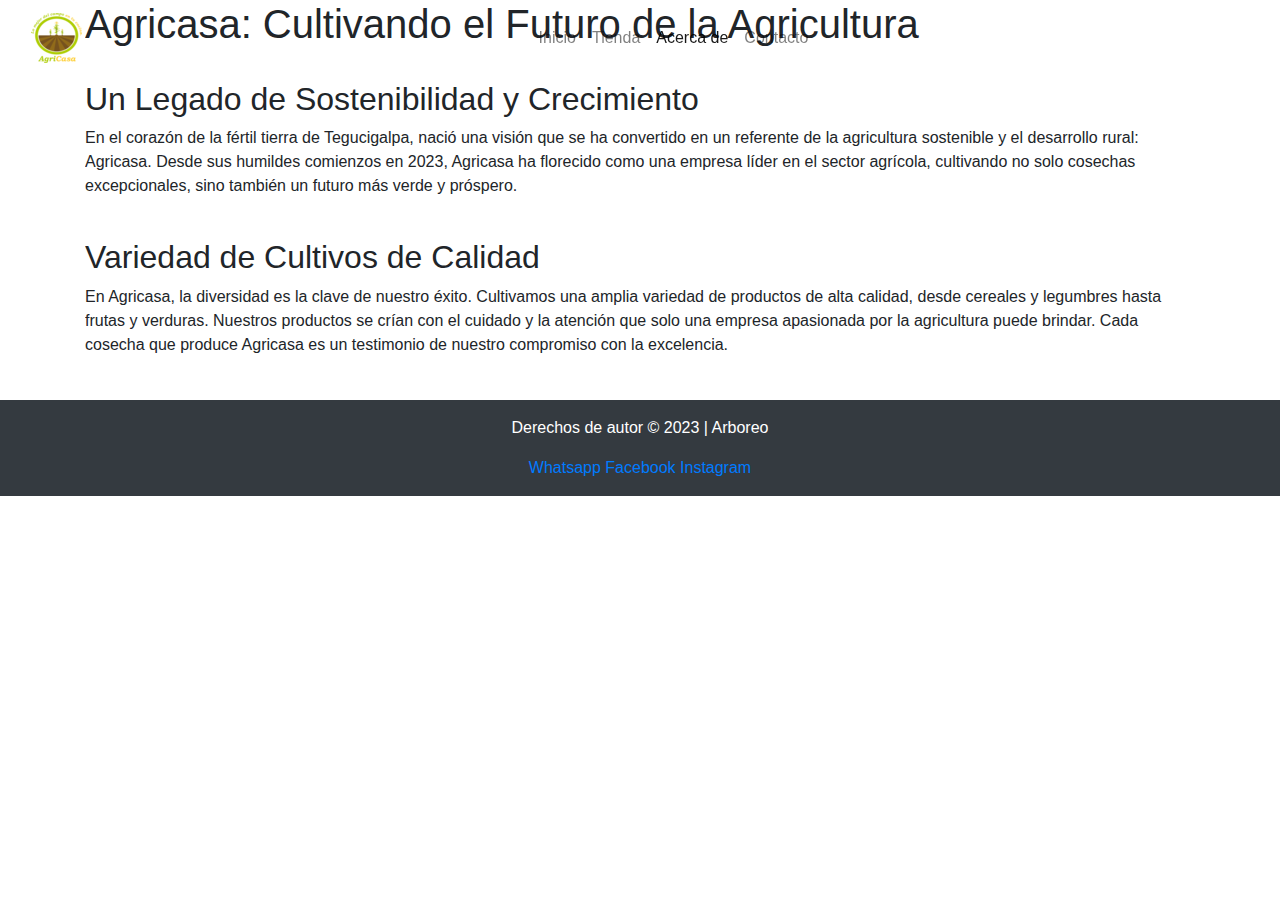
==== Acerca_de.html @ de8f6ed4 "Add files via upload" ====
<!DOCTYPE html>
<html lang="en">

<head>
    <meta charset="UTF-8">
    <meta name="viewport" content="width=device-width, initial-scale=1.0">
    <title>Home | Agricasa</title>
    <link rel="stylesheet" href="https://maxcdn.bootstrapcdn.com/bootstrap/4.0.0/css/bootstrap.min.css">
    <link rel="stylesheet" href="https://cdnjs.cloudflare.com/ajax/libs/font-awesome/5.15.3/css/all.min.css">
    <link rel="preconnect" href="https://fonts.googleapis.com">
    <link rel="preconnect" href="https://fonts.gstatic.com" crossorigin>
    <link href="https://fonts.googleapis.com/css2?family=Bebas+Neue&display=swap" rel="stylesheet">
    <link rel="preconnect" href="https://fonts.googleapis.com">
    <link rel="preconnect" href="https://fonts.gstatic.com" crossorigin>
    <link href="https://fonts.googleapis.com/css2?family=Titillium+Web:wght@200&display=swap" rel="stylesheet">
    <link rel="stylesheet" href="css/about.css">
    <style>
        /*Basura---nosirve--probando... no tocar */
        .lorem-text {
            max-width: 100%;
            word-wrap: break-word;
        }
    </style>
</head>

<body>
    <!-- Barra de navegación -->
    <nav class="navbar fixed-top navbar-expand-lg navbar-light transparent-navbar">
        <div class="container-fluid">
            <a class="navbar-brand" href="index.html"><img src="img/logo.png"></a>
            <button class="navbar-toggler" type="button" data-toggle="collapse" data-target="#navbarSupportedContent"
                aria-controls="navbarSupportedContent" aria-expanded="false" aria-label="Toggle navigation">
                <span class="navbar-toggler-icon"></span>
            </button>
            <div class="collapse navbar-collapse" id="navbarSupportedContent">
                <ul class="navbar-nav mx-auto">
                    <li class="nav-item">
                        <a class="nav-link" href="index.html">Inicio</a>
                    </li>
                    <li class="nav-item">
                        <a class="nav-link" href="#">Tienda</a>
                    </li>
                    <li class="nav-item">
                        <a class="nav-link active" aria-current="page" href="#">Acerca de</a>
                    </li>
                    <li class="nav-item">
                        <a class="nav-link" href="#">Contacto</a>
                    </li>
                </ul>
            </div>
        </div>
    </nav>

    <div class="about-section">
        <div class="about-overlay">
            <div class="container">
                <div class="row">
                    <div class="col-md-12">
                        <div style="overflow-y: scroll; max-height: 400px;">
                            <h1 class="head_about">Agricasa: Cultivando el Futuro de la Agricultura</h1>
                            <br>
                            <h2 class="uhead_about">Un Legado de Sostenibilidad y Crecimiento</h2>
                            <p class="lorem-text">
                                En el corazón de la fértil tierra de Tegucigalpa, nació una visión que se ha convertido
                                en
                                un referente
                                de la agricultura sostenible y el desarrollo rural: Agricasa. Desde sus humildes
                                comienzos
                                en 2023,
                                Agricasa ha florecido como una empresa líder en el sector agrícola, cultivando no solo
                                cosechas excepcionales,
                                sino también un futuro más verde y próspero.
                            </p>
                            <br>
                            <h2 class="uhead_about">Variedad de Cultivos de Calidad</h2>
                            <p class="lorem-text">
                                En Agricasa, la diversidad es la clave de nuestro éxito. Cultivamos una amplia variedad
                                de
                                productos de alta calidad,
                                desde cereales y legumbres hasta frutas y verduras. Nuestros productos se crían con el
                                cuidado y
                                la atención que solo una empresa apasionada por la agricultura puede brindar.
                                Cada cosecha que produce Agricasa es un testimonio de nuestro compromiso con la
                                excelencia.
                            </p>
                            <br>
                            <h2 class="uhead_about">Comprometidos con la Comunidad</h2>
                            <p class="lorem-text">
                                En Agricasa, sabemos que nuestro éxito está intrínsecamente ligado al bienestar de la
                                comunidad local.
                                Por eso, nos enorgullece contribuir a proyectos comunitarios, proporcionar empleo a
                                residentes locales y
                                promover el desarrollo económico en la región. Creemos en la responsabilidad social
                                corporativa y
                                estamos comprometidos a ser un buen vecino y un ciudadano corporativo ejemplar.
                            </p>
                            <br>
                            <h2 class="uhead_about">El Futuro Verde de la Agricultura</h2>
                            <p class="lorem-text">
                                Agricasa está en constante evolución para enfrentar los desafíos globales de la
                                agricultura.
                                Estamos explorando nuevas formas de mejorar la eficiencia, reducir aún más nuestro
                                impacto
                                ambiental y
                                promover prácticas agrícolas sostenibles en todo el mundo. El futuro de la agricultura
                                es
                                verde, y en Agricasa,
                                estamos liderando el camino.
                            </p>
                            <br>
                            <h2 class="uhead_about">Únete a Nuestra Historia</h2>
                            <p class="lorem-text">
                                En Agricasa, creemos en el poder de la colaboración y la innovación.
                                Si compartes nuestra pasión por la agricultura sostenible y el deseo de un mundo mejor,
                                te invitamos a unirte a nuestra familia Agricasa.
                                Juntos, podemos seguir cultivando un futuro más verde y brillante para todos.
                            </p>
                        </div>
                    </div>
                </div>
            </div>
        </div>
    </div>
    <script src="https://code.jquery.com/jquery-3.2.1.slim.min.js"></script>
    <script src="https://cdnjs.cloudflare.com/ajax/libs/popper.js/1.12.9/umd/popper.min.js"></script>
    <script src="https://maxcdn.bootstrapcdn.com/bootstrap/4.0.0/js/bootstrap.min.js"></script>
</body>
<footer class="bg-dark text-white text-center py-3 footer">
    <div class="container">
        <p>Derechos de autor &copy; 2023 | Arboreo</p>
        <a class="footer-link" href="" target="_blank">Whatsapp</a>
        <a class="footer-link" href="" target="_blank">Facebook</a>
        <a class="footer-link" href="" target="_blank">Instagram</a>
    </div>
</footer>

</html>
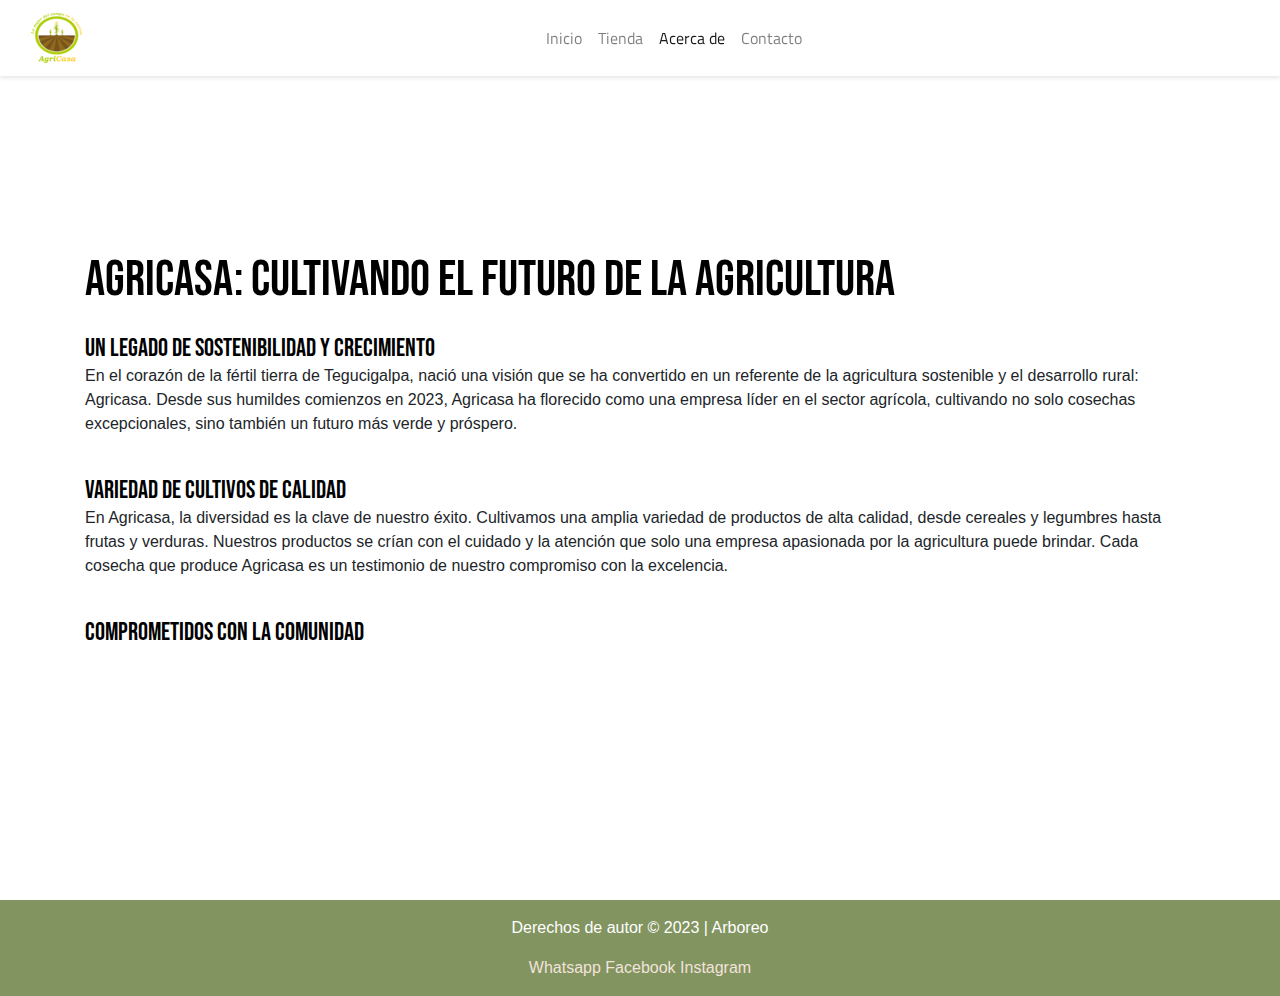
==== commit 41b3b343: "Otros cambios xd" ====
--- a/Acerca_de.html
+++ b/Acerca_de.html
@@ -1,137 +1,158 @@
 <!DOCTYPE html>
 <html lang="en">
+  <head>
+    <meta charset="UTF-8" />
+    <meta name="viewport" content="width=device-width, initial-scale=1.0" />
+    <title>Home | Agricasa</title>
+    <link
+      rel="stylesheet"
+      href="https://maxcdn.bootstrapcdn.com/bootstrap/4.0.0/css/bootstrap.min.css"
+    />
+    <link
+      rel="stylesheet"
+      href="https://cdnjs.cloudflare.com/ajax/libs/font-awesome/5.15.3/css/all.min.css"
+    />
+    <link rel="preconnect" href="https://fonts.googleapis.com" />
+    <link rel="preconnect" href="https://fonts.gstatic.com" crossorigin />
+    <link
+      href="https://fonts.googleapis.com/css2?family=Bebas+Neue&display=swap"
+      rel="stylesheet"
+    />
+    <link rel="preconnect" href="https://fonts.googleapis.com" />
+    <link rel="preconnect" href="https://fonts.gstatic.com" crossorigin />
+    <link
+      href="https://fonts.googleapis.com/css2?family=Titillium+Web:wght@200&display=swap"
+      rel="stylesheet"
+    />
+    <link rel="stylesheet" href="css/about.css" />
+    <style>
+      /*Basura---nosirve--probando... no tocar */
+      .lorem-text {
+        max-width: 100%;
+        word-wrap: break-word;
+      }
+    </style>
+  </head>
 
-<head>
-    <meta charset="UTF-8">
-    <meta name="viewport" content="width=device-width, initial-scale=1.0">
-    <title>Home | Agricasa</title>
-    <link rel="stylesheet" href="https://maxcdn.bootstrapcdn.com/bootstrap/4.0.0/css/bootstrap.min.css">
-    <link rel="stylesheet" href="https://cdnjs.cloudflare.com/ajax/libs/font-awesome/5.15.3/css/all.min.css">
-    <link rel="preconnect" href="https://fonts.googleapis.com">
-    <link rel="preconnect" href="https://fonts.gstatic.com" crossorigin>
-    <link href="https://fonts.googleapis.com/css2?family=Bebas+Neue&display=swap" rel="stylesheet">
-    <link rel="preconnect" href="https://fonts.googleapis.com">
-    <link rel="preconnect" href="https://fonts.gstatic.com" crossorigin>
-    <link href="https://fonts.googleapis.com/css2?family=Titillium+Web:wght@200&display=swap" rel="stylesheet">
-    <link rel="stylesheet" href="css/about.css">
-    <style>
-        /*Basura---nosirve--probando... no tocar */
-        .lorem-text {
-            max-width: 100%;
-            word-wrap: break-word;
-        }
-    </style>
-</head>
-
-<body>
+  <body>
     <!-- Barra de navegación -->
-    <nav class="navbar fixed-top navbar-expand-lg navbar-light transparent-navbar">
-        <div class="container-fluid">
-            <a class="navbar-brand" href="index.html"><img src="img/logo.png"></a>
-            <button class="navbar-toggler" type="button" data-toggle="collapse" data-target="#navbarSupportedContent"
-                aria-controls="navbarSupportedContent" aria-expanded="false" aria-label="Toggle navigation">
-                <span class="navbar-toggler-icon"></span>
-            </button>
-            <div class="collapse navbar-collapse" id="navbarSupportedContent">
-                <ul class="navbar-nav mx-auto">
-                    <li class="nav-item">
-                        <a class="nav-link" href="index.html">Inicio</a>
-                    </li>
-                    <li class="nav-item">
-                        <a class="nav-link" href="#">Tienda</a>
-                    </li>
-                    <li class="nav-item">
-                        <a class="nav-link active" aria-current="page" href="#">Acerca de</a>
-                    </li>
-                    <li class="nav-item">
-                        <a class="nav-link" href="#">Contacto</a>
-                    </li>
-                </ul>
-            </div>
+    <nav
+      class="navbar fixed-top navbar-expand-lg navbar-light transparent-navbar"
+    >
+      <div class="container-fluid">
+        <a class="navbar-brand" href="index.html"><img src="img/logo.png" /></a>
+        <button
+          class="navbar-toggler"
+          type="button"
+          data-toggle="collapse"
+          data-target="#navbarSupportedContent"
+          aria-controls="navbarSupportedContent"
+          aria-expanded="false"
+          aria-label="Toggle navigation"
+        >
+          <span class="navbar-toggler-icon"></span>
+        </button>
+        <div class="collapse navbar-collapse" id="navbarSupportedContent">
+          <ul class="navbar-nav mx-auto">
+            <li class="nav-item">
+              <a class="nav-link" href="index.html">Inicio</a>
+            </li>
+            <li class="nav-item">
+              <a class="nav-link" href="../AGRICASA/tienda/tienda.html"
+                >Tienda</a
+              >
+            </li>
+            <li class="nav-item">
+              <a class="nav-link active" aria-current="page" href="#"
+                >Acerca de</a
+              >
+            </li>
+            <li class="nav-item">
+              <a class="nav-link" href="#">Contacto</a>
+            </li>
+          </ul>
         </div>
+      </div>
     </nav>
 
     <div class="about-section">
-        <div class="about-overlay">
-            <div class="container">
-                <div class="row">
-                    <div class="col-md-12">
-                        <div style="overflow-y: scroll; max-height: 400px;">
-                            <h1 class="head_about">Agricasa: Cultivando el Futuro de la Agricultura</h1>
-                            <br>
-                            <h2 class="uhead_about">Un Legado de Sostenibilidad y Crecimiento</h2>
-                            <p class="lorem-text">
-                                En el corazón de la fértil tierra de Tegucigalpa, nació una visión que se ha convertido
-                                en
-                                un referente
-                                de la agricultura sostenible y el desarrollo rural: Agricasa. Desde sus humildes
-                                comienzos
-                                en 2023,
-                                Agricasa ha florecido como una empresa líder en el sector agrícola, cultivando no solo
-                                cosechas excepcionales,
-                                sino también un futuro más verde y próspero.
-                            </p>
-                            <br>
-                            <h2 class="uhead_about">Variedad de Cultivos de Calidad</h2>
-                            <p class="lorem-text">
-                                En Agricasa, la diversidad es la clave de nuestro éxito. Cultivamos una amplia variedad
-                                de
-                                productos de alta calidad,
-                                desde cereales y legumbres hasta frutas y verduras. Nuestros productos se crían con el
-                                cuidado y
-                                la atención que solo una empresa apasionada por la agricultura puede brindar.
-                                Cada cosecha que produce Agricasa es un testimonio de nuestro compromiso con la
-                                excelencia.
-                            </p>
-                            <br>
-                            <h2 class="uhead_about">Comprometidos con la Comunidad</h2>
-                            <p class="lorem-text">
-                                En Agricasa, sabemos que nuestro éxito está intrínsecamente ligado al bienestar de la
-                                comunidad local.
-                                Por eso, nos enorgullece contribuir a proyectos comunitarios, proporcionar empleo a
-                                residentes locales y
-                                promover el desarrollo económico en la región. Creemos en la responsabilidad social
-                                corporativa y
-                                estamos comprometidos a ser un buen vecino y un ciudadano corporativo ejemplar.
-                            </p>
-                            <br>
-                            <h2 class="uhead_about">El Futuro Verde de la Agricultura</h2>
-                            <p class="lorem-text">
-                                Agricasa está en constante evolución para enfrentar los desafíos globales de la
-                                agricultura.
-                                Estamos explorando nuevas formas de mejorar la eficiencia, reducir aún más nuestro
-                                impacto
-                                ambiental y
-                                promover prácticas agrícolas sostenibles en todo el mundo. El futuro de la agricultura
-                                es
-                                verde, y en Agricasa,
-                                estamos liderando el camino.
-                            </p>
-                            <br>
-                            <h2 class="uhead_about">Únete a Nuestra Historia</h2>
-                            <p class="lorem-text">
-                                En Agricasa, creemos en el poder de la colaboración y la innovación.
-                                Si compartes nuestra pasión por la agricultura sostenible y el deseo de un mundo mejor,
-                                te invitamos a unirte a nuestra familia Agricasa.
-                                Juntos, podemos seguir cultivando un futuro más verde y brillante para todos.
-                            </p>
-                        </div>
-                    </div>
-                </div>
+      <div class="about-overlay">
+        <div class="container">
+          <div class="row">
+            <div class="col-md-12">
+              <div style="overflow-y: scroll; max-height: 400px">
+                <h1 class="head_about">
+                  Agricasa: Cultivando el Futuro de la Agricultura
+                </h1>
+                <br />
+                <h2 class="uhead_about">
+                  Un Legado de Sostenibilidad y Crecimiento
+                </h2>
+                <p class="lorem-text">
+                  En el corazón de la fértil tierra de Tegucigalpa, nació una
+                  visión que se ha convertido en un referente de la agricultura
+                  sostenible y el desarrollo rural: Agricasa. Desde sus humildes
+                  comienzos en 2023, Agricasa ha florecido como una empresa
+                  líder en el sector agrícola, cultivando no solo cosechas
+                  excepcionales, sino también un futuro más verde y próspero.
+                </p>
+                <br />
+                <h2 class="uhead_about">Variedad de Cultivos de Calidad</h2>
+                <p class="lorem-text">
+                  En Agricasa, la diversidad es la clave de nuestro éxito.
+                  Cultivamos una amplia variedad de productos de alta calidad,
+                  desde cereales y legumbres hasta frutas y verduras. Nuestros
+                  productos se crían con el cuidado y la atención que solo una
+                  empresa apasionada por la agricultura puede brindar. Cada
+                  cosecha que produce Agricasa es un testimonio de nuestro
+                  compromiso con la excelencia.
+                </p>
+                <br />
+                <h2 class="uhead_about">Comprometidos con la Comunidad</h2>
+                <p class="lorem-text">
+                  En Agricasa, sabemos que nuestro éxito está intrínsecamente
+                  ligado al bienestar de la comunidad local. Por eso, nos
+                  enorgullece contribuir a proyectos comunitarios, proporcionar
+                  empleo a residentes locales y promover el desarrollo económico
+                  en la región. Creemos en la responsabilidad social corporativa
+                  y estamos comprometidos a ser un buen vecino y un ciudadano
+                  corporativo ejemplar.
+                </p>
+                <br />
+                <h2 class="uhead_about">El Futuro Verde de la Agricultura</h2>
+                <p class="lorem-text">
+                  Agricasa está en constante evolución para enfrentar los
+                  desafíos globales de la agricultura. Estamos explorando nuevas
+                  formas de mejorar la eficiencia, reducir aún más nuestro
+                  impacto ambiental y promover prácticas agrícolas sostenibles
+                  en todo el mundo. El futuro de la agricultura es verde, y en
+                  Agricasa, estamos liderando el camino.
+                </p>
+                <br />
+                <h2 class="uhead_about">Únete a Nuestra Historia</h2>
+                <p class="lorem-text">
+                  En Agricasa, creemos en el poder de la colaboración y la
+                  innovación. Si compartes nuestra pasión por la agricultura
+                  sostenible y el deseo de un mundo mejor, te invitamos a unirte
+                  a nuestra familia Agricasa. Juntos, podemos seguir cultivando
+                  un futuro más verde y brillante para todos.
+                </p>
+              </div>
             </div>
+          </div>
         </div>
+      </div>
     </div>
     <script src="https://code.jquery.com/jquery-3.2.1.slim.min.js"></script>
     <script src="https://cdnjs.cloudflare.com/ajax/libs/popper.js/1.12.9/umd/popper.min.js"></script>
     <script src="https://maxcdn.bootstrapcdn.com/bootstrap/4.0.0/js/bootstrap.min.js"></script>
-</body>
-<footer class="bg-dark text-white text-center py-3 footer">
+  </body>
+  <footer class="bg-dark text-white text-center py-3 footer">
     <div class="container">
-        <p>Derechos de autor &copy; 2023 | Arboreo</p>
-        <a class="footer-link" href="" target="_blank">Whatsapp</a>
-        <a class="footer-link" href="" target="_blank">Facebook</a>
-        <a class="footer-link" href="" target="_blank">Instagram</a>
+      <p>Derechos de autor &copy; 2023 | Arboreo</p>
+      <a class="footer-link" href="" target="_blank">Whatsapp</a>
+      <a class="footer-link" href="" target="_blank">Facebook</a>
+      <a class="footer-link" href="" target="_blank">Instagram</a>
     </div>
-</footer>
-
-</html>+  </footer>
+</html>
--- a/css/about.css
+++ b/css/about.css
@@ -0,0 +1,115 @@
+.welcome-section {
+
+    background-image: url("/img/portada.jpg");
+    background-repeat: no-repeat;
+    background-position: center;
+    background-size: cover;
+    height: 100vh;
+    position: relative;
+    z-index: 1;
+}
+
+.welcome-overlay {
+    background-color: rgba(0, 0, 0, 0.7);
+    position: absolute;
+    top: 0;
+    right: 0;
+    bottom: 0;
+    left: 0;
+    display: flex;
+    align-items: center;
+    justify-content: center;
+    text-align: center;
+    z-index: 2;
+}
+
+.welcome-text h1 {
+    color: #000;
+    font-size: 100px;
+    position: relative;
+    font-family: 'Bebas Neue', sans-serif;
+    margin-bottom: 0px;
+    bottom: 0px;
+}
+
+@keyframes fadeIn {
+    0% {
+        opacity: 0; 
+    }
+    100% {
+        opacity: 1; 
+    }
+}
+
+.fade-in {
+    animation: fadeIn 2.5s; 
+}
+
+
+.welcome-text p {
+    color: #000;
+    font-size: 16px;
+    position: relative;
+    font-family: 'Titillium Web', sans-serif;
+    display: flex;
+}
+
+
+.transparent-navbar {
+    background-color: rgba(255, 255, 255, 0);
+    backdrop-filter: blur(10px);
+    box-shadow: 0 2px 4px rgba(0, 0, 0, 0.1);
+    color: white;
+    font-family: 'Titillium Web', sans-serif;
+}
+
+/*ACERCA-DE*/
+.about-section {
+
+    background-image: url("https://github.com/RafaelEMR/AGRICASA/blob/main/img/white-wall.png");
+    background-repeat: no-repeat;
+    background-position: center;
+    background-size: cover;
+    height: 100vh;
+    position: relative;
+    z-index: 1;
+  }
+  
+  .about-overlay {
+    position: absolute;
+    top: 0;
+    right: 0;
+    bottom: 0;
+    left: 0;
+    display: flex;
+    align-items: center;
+    justify-content: center;
+    z-index: 2;
+  }
+  .footer{
+    background-color: #829460 !important;
+  }
+  .footer-link {
+    color: #F2E3DB;
+  }
+  .footer-link p{
+    color: #F2E3DB;
+  }
+.head_about{
+    color: #000;
+    font-size: 100px;
+    position: relative;
+    font-family: 'Bebas Neue', sans-serif;
+    margin-bottom: 0px;
+    bottom: 0px;
+    font-size: 50px !important;
+    
+}
+.uhead_about{
+    color: #000;
+    font-size: 25px;
+    position: relative;
+    font-family: 'Bebas Neue', sans-serif;
+    margin-bottom: 0px;
+    bottom: 0px;
+}
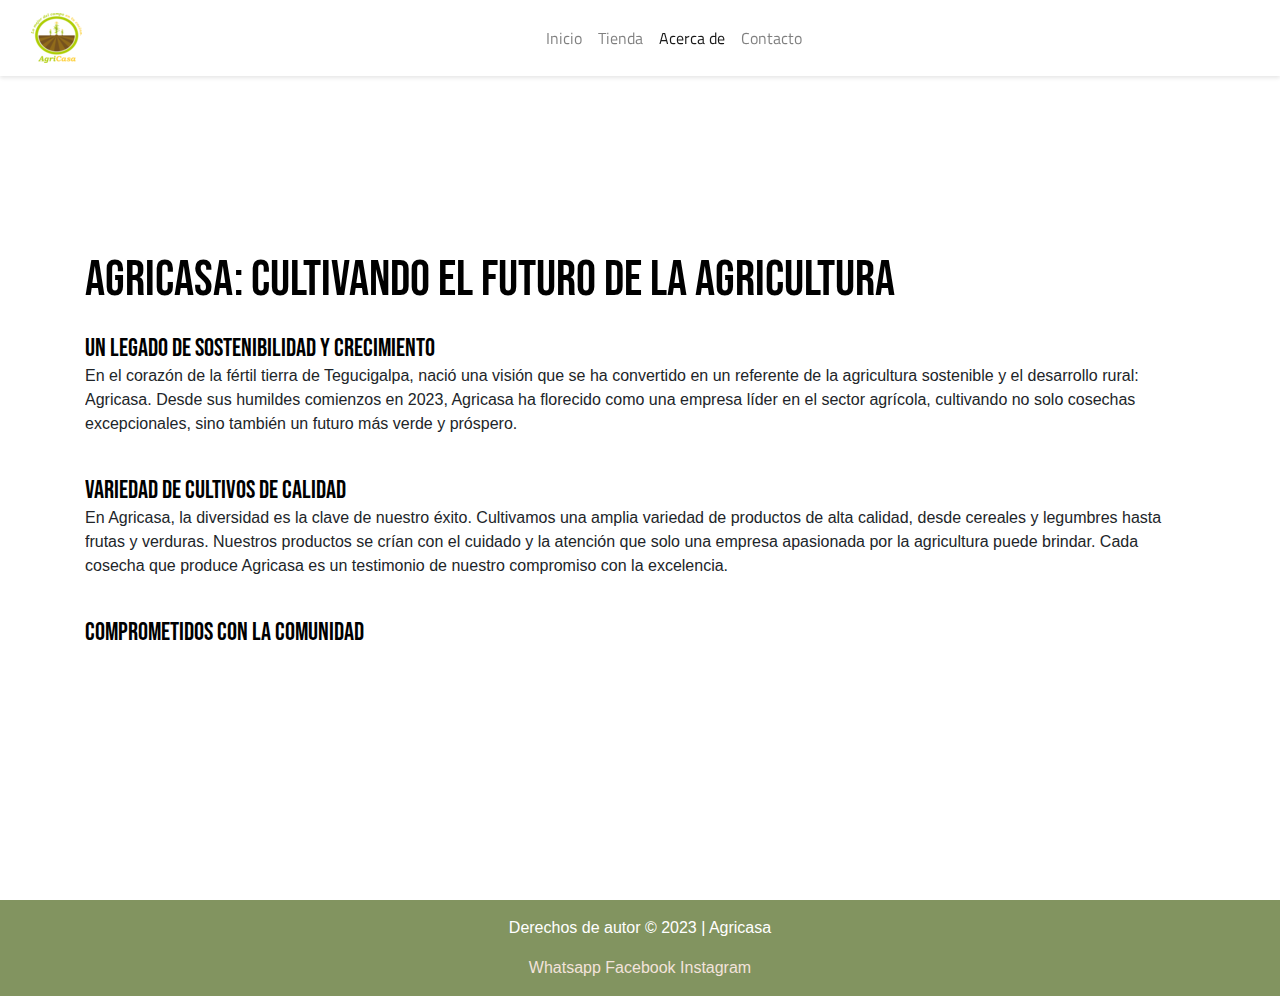
==== commit c9a8e91e: "Add files via upload" ====
--- a/Acerca_de.html
+++ b/Acerca_de.html
@@ -1,158 +1,136 @@
 <!DOCTYPE html>
 <html lang="en">
-  <head>
-    <meta charset="UTF-8" />
-    <meta name="viewport" content="width=device-width, initial-scale=1.0" />
-    <title>Home | Agricasa</title>
-    <link
-      rel="stylesheet"
-      href="https://maxcdn.bootstrapcdn.com/bootstrap/4.0.0/css/bootstrap.min.css"
-    />
-    <link
-      rel="stylesheet"
-      href="https://cdnjs.cloudflare.com/ajax/libs/font-awesome/5.15.3/css/all.min.css"
-    />
-    <link rel="preconnect" href="https://fonts.googleapis.com" />
-    <link rel="preconnect" href="https://fonts.gstatic.com" crossorigin />
-    <link
-      href="https://fonts.googleapis.com/css2?family=Bebas+Neue&display=swap"
-      rel="stylesheet"
-    />
-    <link rel="preconnect" href="https://fonts.googleapis.com" />
-    <link rel="preconnect" href="https://fonts.gstatic.com" crossorigin />
-    <link
-      href="https://fonts.googleapis.com/css2?family=Titillium+Web:wght@200&display=swap"
-      rel="stylesheet"
-    />
-    <link rel="stylesheet" href="css/about.css" />
-    <style>
-      /*Basura---nosirve--probando... no tocar */
-      .lorem-text {
-        max-width: 100%;
-        word-wrap: break-word;
-      }
-    </style>
-  </head>
 
-  <body>
-    <!-- Barra de navegación -->
-    <nav
-      class="navbar fixed-top navbar-expand-lg navbar-light transparent-navbar"
-    >
-      <div class="container-fluid">
-        <a class="navbar-brand" href="index.html"><img src="img/logo.png" /></a>
-        <button
-          class="navbar-toggler"
-          type="button"
-          data-toggle="collapse"
-          data-target="#navbarSupportedContent"
-          aria-controls="navbarSupportedContent"
-          aria-expanded="false"
-          aria-label="Toggle navigation"
-        >
-          <span class="navbar-toggler-icon"></span>
-        </button>
-        <div class="collapse navbar-collapse" id="navbarSupportedContent">
-          <ul class="navbar-nav mx-auto">
-            <li class="nav-item">
-              <a class="nav-link" href="index.html">Inicio</a>
-            </li>
-            <li class="nav-item">
-              <a class="nav-link" href="../AGRICASA/tienda/tienda.html"
-                >Tienda</a
-              >
-            </li>
-            <li class="nav-item">
-              <a class="nav-link active" aria-current="page" href="#"
-                >Acerca de</a
-              >
-            </li>
-            <li class="nav-item">
-              <a class="nav-link" href="#">Contacto</a>
-            </li>
-          </ul>
-        </div>
+<head>
+  <meta charset="UTF-8" />
+  <meta name="viewport" content="width=device-width, initial-scale=1.0" />
+  <title>Home | Agricasa</title>
+  <link rel="stylesheet" href="https://maxcdn.bootstrapcdn.com/bootstrap/4.0.0/css/bootstrap.min.css" />
+  <link rel="stylesheet" href="https://cdnjs.cloudflare.com/ajax/libs/font-awesome/5.15.3/css/all.min.css" />
+  <link rel="preconnect" href="https://fonts.googleapis.com" />
+  <link rel="preconnect" href="https://fonts.gstatic.com" crossorigin />
+  <link href="https://fonts.googleapis.com/css2?family=Bebas+Neue&display=swap" rel="stylesheet" />
+  <link rel="preconnect" href="https://fonts.googleapis.com" />
+  <link rel="preconnect" href="https://fonts.gstatic.com" crossorigin />
+  <link rel="icon" href="../AGRICASA/favicon.ico" type="image/x-icon" />
+  <link href="https://fonts.googleapis.com/css2?family=Titillium+Web:wght@200&display=swap" rel="stylesheet" />
+  <link rel="stylesheet" href="css/about.css" />
+  <style>
+    /*Basura---nosirve--probando... no tocar */
+    .lorem-text {
+      max-width: 100%;
+      word-wrap: break-word;
+    }
+  </style>
+</head>
+
+<body>
+  <!-- Barra de navegación -->
+  <nav class="navbar fixed-top navbar-expand-lg navbar-light transparent-navbar">
+    <div class="container-fluid">
+      <a class="navbar-brand" href="index.html"><img src="img/logo.png" /></a>
+      <button class="navbar-toggler" type="button" data-toggle="collapse" data-target="#navbarSupportedContent"
+        aria-controls="navbarSupportedContent" aria-expanded="false" aria-label="Toggle navigation">
+        <span class="navbar-toggler-icon"></span>
+      </button>
+      <div class="collapse navbar-collapse" id="navbarSupportedContent">
+        <ul class="navbar-nav mx-auto">
+          <li class="nav-item">
+            <a class="nav-link" href="index.html">Inicio</a>
+          </li>
+          <li class="nav-item">
+            <a class="nav-link" href="tienda.html">Tienda</a>
+          </li>
+          <li class="nav-item">
+            <a class="nav-link active" aria-current="page" href="#">Acerca de</a>
+          </li>
+          <li class="nav-item">
+            <a class="nav-link" href="contacto.html">Contacto</a>
+          </li>
+        </ul>
       </div>
-    </nav>
+    </div>
+  </nav>
 
-    <div class="about-section">
-      <div class="about-overlay">
-        <div class="container">
-          <div class="row">
-            <div class="col-md-12">
-              <div style="overflow-y: scroll; max-height: 400px">
-                <h1 class="head_about">
-                  Agricasa: Cultivando el Futuro de la Agricultura
-                </h1>
-                <br />
-                <h2 class="uhead_about">
-                  Un Legado de Sostenibilidad y Crecimiento
-                </h2>
-                <p class="lorem-text">
-                  En el corazón de la fértil tierra de Tegucigalpa, nació una
-                  visión que se ha convertido en un referente de la agricultura
-                  sostenible y el desarrollo rural: Agricasa. Desde sus humildes
-                  comienzos en 2023, Agricasa ha florecido como una empresa
-                  líder en el sector agrícola, cultivando no solo cosechas
-                  excepcionales, sino también un futuro más verde y próspero.
-                </p>
-                <br />
-                <h2 class="uhead_about">Variedad de Cultivos de Calidad</h2>
-                <p class="lorem-text">
-                  En Agricasa, la diversidad es la clave de nuestro éxito.
-                  Cultivamos una amplia variedad de productos de alta calidad,
-                  desde cereales y legumbres hasta frutas y verduras. Nuestros
-                  productos se crían con el cuidado y la atención que solo una
-                  empresa apasionada por la agricultura puede brindar. Cada
-                  cosecha que produce Agricasa es un testimonio de nuestro
-                  compromiso con la excelencia.
-                </p>
-                <br />
-                <h2 class="uhead_about">Comprometidos con la Comunidad</h2>
-                <p class="lorem-text">
-                  En Agricasa, sabemos que nuestro éxito está intrínsecamente
-                  ligado al bienestar de la comunidad local. Por eso, nos
-                  enorgullece contribuir a proyectos comunitarios, proporcionar
-                  empleo a residentes locales y promover el desarrollo económico
-                  en la región. Creemos en la responsabilidad social corporativa
-                  y estamos comprometidos a ser un buen vecino y un ciudadano
-                  corporativo ejemplar.
-                </p>
-                <br />
-                <h2 class="uhead_about">El Futuro Verde de la Agricultura</h2>
-                <p class="lorem-text">
-                  Agricasa está en constante evolución para enfrentar los
-                  desafíos globales de la agricultura. Estamos explorando nuevas
-                  formas de mejorar la eficiencia, reducir aún más nuestro
-                  impacto ambiental y promover prácticas agrícolas sostenibles
-                  en todo el mundo. El futuro de la agricultura es verde, y en
-                  Agricasa, estamos liderando el camino.
-                </p>
-                <br />
-                <h2 class="uhead_about">Únete a Nuestra Historia</h2>
-                <p class="lorem-text">
-                  En Agricasa, creemos en el poder de la colaboración y la
-                  innovación. Si compartes nuestra pasión por la agricultura
-                  sostenible y el deseo de un mundo mejor, te invitamos a unirte
-                  a nuestra familia Agricasa. Juntos, podemos seguir cultivando
-                  un futuro más verde y brillante para todos.
-                </p>
-              </div>
+  <div class="about-section">
+    <div class="about-overlay">
+      <div class="container">
+        <div class="row">
+          <div class="col-md-12">
+            <div style="overflow-y: scroll; max-height: 400px">
+              <h1 class="head_about">
+                Agricasa: Cultivando el Futuro de la Agricultura
+              </h1>
+              <br />
+              <h2 class="uhead_about">
+                Un Legado de Sostenibilidad y Crecimiento
+              </h2>
+              <p class="lorem-text">
+                En el corazón de la fértil tierra de Tegucigalpa, nació una
+                visión que se ha convertido en un referente de la agricultura
+                sostenible y el desarrollo rural: Agricasa. Desde sus humildes
+                comienzos en 2023, Agricasa ha florecido como una empresa
+                líder en el sector agrícola, cultivando no solo cosechas
+                excepcionales, sino también un futuro más verde y próspero.
+              </p>
+              <br />
+              <h2 class="uhead_about">Variedad de Cultivos de Calidad</h2>
+              <p class="lorem-text">
+                En Agricasa, la diversidad es la clave de nuestro éxito.
+                Cultivamos una amplia variedad de productos de alta calidad,
+                desde cereales y legumbres hasta frutas y verduras. Nuestros
+                productos se crían con el cuidado y la atención que solo una
+                empresa apasionada por la agricultura puede brindar. Cada
+                cosecha que produce Agricasa es un testimonio de nuestro
+                compromiso con la excelencia.
+              </p>
+              <br />
+              <h2 class="uhead_about">Comprometidos con la Comunidad</h2>
+              <p class="lorem-text">
+                En Agricasa, sabemos que nuestro éxito está intrínsecamente
+                ligado al bienestar de la comunidad local. Por eso, nos
+                enorgullece contribuir a proyectos comunitarios, proporcionar
+                empleo a residentes locales y promover el desarrollo económico
+                en la región. Creemos en la responsabilidad social corporativa
+                y estamos comprometidos a ser un buen vecino y un ciudadano
+                corporativo ejemplar.
+              </p>
+              <br />
+              <h2 class="uhead_about">El Futuro Verde de la Agricultura</h2>
+              <p class="lorem-text">
+                Agricasa está en constante evolución para enfrentar los
+                desafíos globales de la agricultura. Estamos explorando nuevas
+                formas de mejorar la eficiencia, reducir aún más nuestro
+                impacto ambiental y promover prácticas agrícolas sostenibles
+                en todo el mundo. El futuro de la agricultura es verde, y en
+                Agricasa, estamos liderando el camino.
+              </p>
+              <br />
+              <h2 class="uhead_about">Únete a Nuestra Historia</h2>
+              <p class="lorem-text">
+                En Agricasa, creemos en el poder de la colaboración y la
+                innovación. Si compartes nuestra pasión por la agricultura
+                sostenible y el deseo de un mundo mejor, te invitamos a unirte
+                a nuestra familia Agricasa. Juntos, podemos seguir cultivando
+                un futuro más verde y brillante para todos.
+              </p>
             </div>
           </div>
         </div>
       </div>
     </div>
-    <script src="https://code.jquery.com/jquery-3.2.1.slim.min.js"></script>
-    <script src="https://cdnjs.cloudflare.com/ajax/libs/popper.js/1.12.9/umd/popper.min.js"></script>
-    <script src="https://maxcdn.bootstrapcdn.com/bootstrap/4.0.0/js/bootstrap.min.js"></script>
-  </body>
-  <footer class="bg-dark text-white text-center py-3 footer">
-    <div class="container">
-      <p>Derechos de autor &copy; 2023 | Arboreo</p>
-      <a class="footer-link" href="" target="_blank">Whatsapp</a>
-      <a class="footer-link" href="" target="_blank">Facebook</a>
-      <a class="footer-link" href="" target="_blank">Instagram</a>
-    </div>
-  </footer>
-</html>
+  </div>
+  <script src="https://code.jquery.com/jquery-3.2.1.slim.min.js"></script>
+  <script src="https://cdnjs.cloudflare.com/ajax/libs/popper.js/1.12.9/umd/popper.min.js"></script>
+  <script src="https://maxcdn.bootstrapcdn.com/bootstrap/4.0.0/js/bootstrap.min.js"></script>
+</body>
+<footer class="bg-dark text-white text-center py-3 footer">
+  <div class="container">
+    <p>Derechos de autor &copy; 2023 | Agricasa</p>
+    <a class="footer-link" href="" target="_blank">Whatsapp</a>
+    <a class="footer-link" href="" target="_blank">Facebook</a>
+    <a class="footer-link" href="" target="_blank">Instagram</a>
+  </div>
+</footer>
+
+</html>--- a/css/about.css
+++ b/css/about.css
@@ -1,6 +1,6 @@
 .welcome-section {
 
-    background-image: url("/img/portada.jpg");
+    background-image: url("../img/portada.jpg");
     background-repeat: no-repeat;
     background-position: center;
     background-size: cover;
